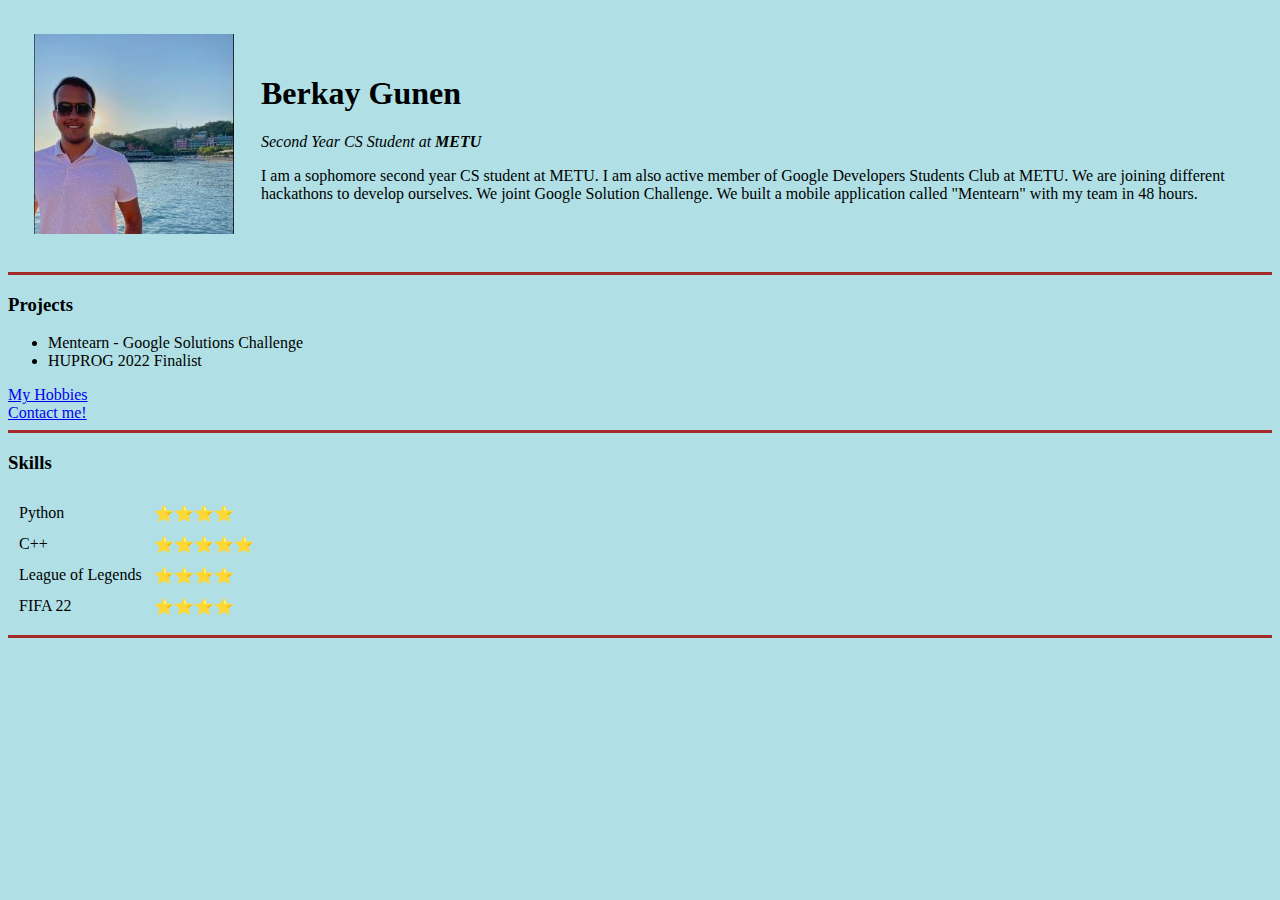
==== index.html @ 524bfced "First commit" ====
<!DOCTYPE html>
<html>

    <head>
        <meta charset="UTF-8" />
        <title>Berkay Gunen - Personal</title>
    </head>
    <!-- Head holds all the information about the webpage.-->

    <body style="background-color: powderblue;">
        <table cellspacing="25">
            <tr>
                <td> <img src="images/berkay.jpeg" alt="Berkay Gunen profile picture" /></td>
                <td>
                    <h1>
                        Berkay Gunen
                    </h1>
                    <p>
                        <em>Second Year CS Student at <strong>METU</strong></em>
                    </p>
                    <p>
                        I am a sophomore second year CS student at METU. I am also active member
                        of Google Developers Students Club at METU. We are joining different
                        hackathons to develop ourselves. We joint Google Solution Challenge. We
                        built a mobile application called "Mentearn" with my team in 48 hours.
                    </p>
                </td>
            </tr>
        </table>
        <hr size="3" color="brown" />
        <h3>Projects</h3>
        <ul>
            <li>Mentearn - Google Solutions Challenge</li>
            <li>HUPROG 2022 Finalist</li>
        </ul>
        <a href="hobbies.html">My Hobbies</a>
        <br />
        <a href="contact.html">Contact me!</a>
        <br>
        <hr size="3" color="brown">
        <h3>Skills</h3>
        <table cellspacing="10">
            <tr>

                <td>Python</td>
                <td>⭐️⭐️⭐️⭐️</td>
            </tr>
            <tr>
                <td>C++</td>
                <td>⭐️⭐️⭐️⭐️⭐️</td>
            </tr>
            <tr>
                <td>League of Legends</td>
                <td>⭐️⭐️⭐️⭐️</td>
            </tr>
            <tr>
                <td>FIFA 22</td>
                <td>⭐️⭐️⭐️⭐️</td>
            </tr>
        </table>
        <hr size="3" color="brown">
    </body>

</html>

<!--mailto:berkaygunen1@gmail.com-->
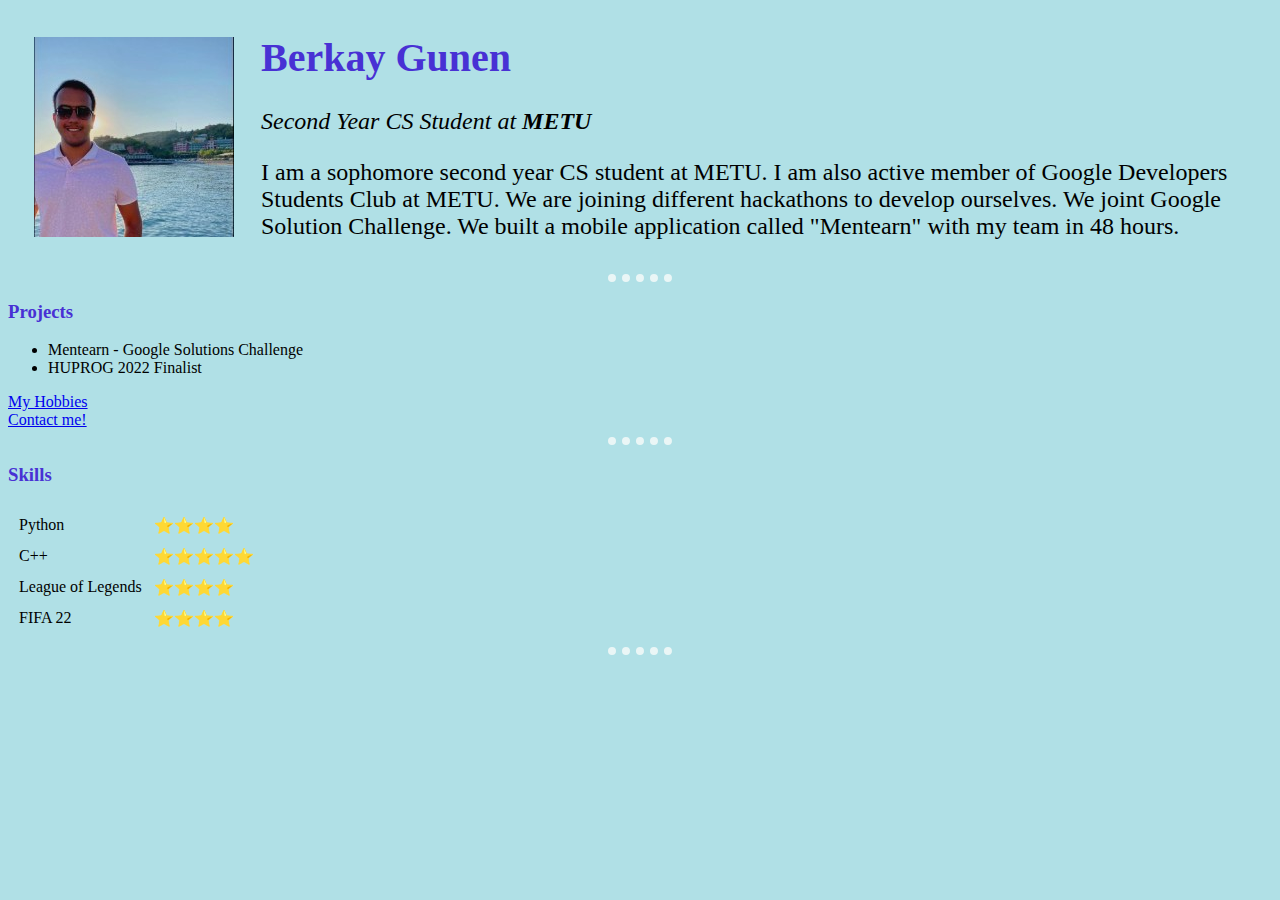
==== commit 2bddd40b: "External CSS File for Front End" ====
--- a/index.html
+++ b/index.html
@@ -1,66 +1,64 @@
-<!DOCTYPE html>
 <html>
+  <head>
+    <meta charset="UTF-8" />
+    <title>Berkay Gunen - Personal</title>
+    <link rel="stylesheet" href="css/styles.css" />
+  </head>
+  <!-- Head holds all the information about the webpage.-->
 
-    <head>
-        <meta charset="UTF-8" />
-        <title>Berkay Gunen - Personal</title>
-    </head>
-    <!-- Head holds all the information about the webpage.-->
-
-    <body style="background-color: powderblue;">
-        <table cellspacing="25">
-            <tr>
-                <td> <img src="images/berkay.jpeg" alt="Berkay Gunen profile picture" /></td>
-                <td>
-                    <h1>
-                        Berkay Gunen
-                    </h1>
-                    <p>
-                        <em>Second Year CS Student at <strong>METU</strong></em>
-                    </p>
-                    <p>
-                        I am a sophomore second year CS student at METU. I am also active member
-                        of Google Developers Students Club at METU. We are joining different
-                        hackathons to develop ourselves. We joint Google Solution Challenge. We
-                        built a mobile application called "Mentearn" with my team in 48 hours.
-                    </p>
-                </td>
-            </tr>
-        </table>
-        <hr size="3" color="brown" />
-        <h3>Projects</h3>
-        <ul>
-            <li>Mentearn - Google Solutions Challenge</li>
-            <li>HUPROG 2022 Finalist</li>
-        </ul>
-        <a href="hobbies.html">My Hobbies</a>
-        <br />
-        <a href="contact.html">Contact me!</a>
-        <br>
-        <hr size="3" color="brown">
-        <h3>Skills</h3>
-        <table cellspacing="10">
-            <tr>
-
-                <td>Python</td>
-                <td>⭐️⭐️⭐️⭐️</td>
-            </tr>
-            <tr>
-                <td>C++</td>
-                <td>⭐️⭐️⭐️⭐️⭐️</td>
-            </tr>
-            <tr>
-                <td>League of Legends</td>
-                <td>⭐️⭐️⭐️⭐️</td>
-            </tr>
-            <tr>
-                <td>FIFA 22</td>
-                <td>⭐️⭐️⭐️⭐️</td>
-            </tr>
-        </table>
-        <hr size="3" color="brown">
-    </body>
-
+  <body>
+    <table cellspacing="25">
+      <tr>
+        <td>
+          <img src="images/berkay.jpeg" alt="Berkay Gunen profile picture" />
+        </td>
+        <td>
+          <h1>Berkay Gunen</h1>
+          <p>
+            <em>Second Year CS Student at <strong>METU</strong></em>
+          </p>
+          <p>
+            I am a sophomore second year CS student at METU. I am also active
+            member of Google Developers Students Club at METU. We are joining
+            different hackathons to develop ourselves. We joint Google Solution
+            Challenge. We built a mobile application called "Mentearn" with my
+            team in 48 hours.
+          </p>
+        </td>
+      </tr>
+    </table>
+    <hr />
+    <h3>Projects</h3>
+    <ul>
+      <li>Mentearn - Google Solutions Challenge</li>
+      <li>HUPROG 2022 Finalist</li>
+    </ul>
+    <a href="hobbies.html">My Hobbies</a>
+    <br />
+    <a href="contact.html">Contact me!</a>
+    <br />
+    <hr />
+    <h3>Skills</h3>
+    <table cellspacing="10">
+      <tr>
+        <td>Python</td>
+        <td>⭐️⭐️⭐️⭐️</td>
+      </tr>
+      <tr>
+        <td>C++</td>
+        <td>⭐️⭐️⭐️⭐️⭐️</td>
+      </tr>
+      <tr>
+        <td>League of Legends</td>
+        <td>⭐️⭐️⭐️⭐️</td>
+      </tr>
+      <tr>
+        <td>FIFA 22</td>
+        <td>⭐️⭐️⭐️⭐️</td>
+      </tr>
+    </table>
+    <hr />
+  </body>
 </html>
 
-<!--mailto:berkaygunen1@gmail.com-->+<!--mailto:berkaygunen1@gmail.com-->
--- a/css/styles.css
+++ b/css/styles.css
@@ -0,0 +1,21 @@
+p {
+    font-family: "Comic Sans MS";
+    font-size: 150%;
+  }
+  hr {
+    border-style: dotted none none;
+    border-color: #eaf6f6;
+    border-width: 8px;
+    width: 5%;
+  }
+  h1 {
+    font-family: "Comic Sans MS";
+    font-size: 250%;
+    color: #4831D4;
+  }
+  h3{
+      color: #4831D4;
+  }
+  body{
+      background-color: powderblue;
+  }